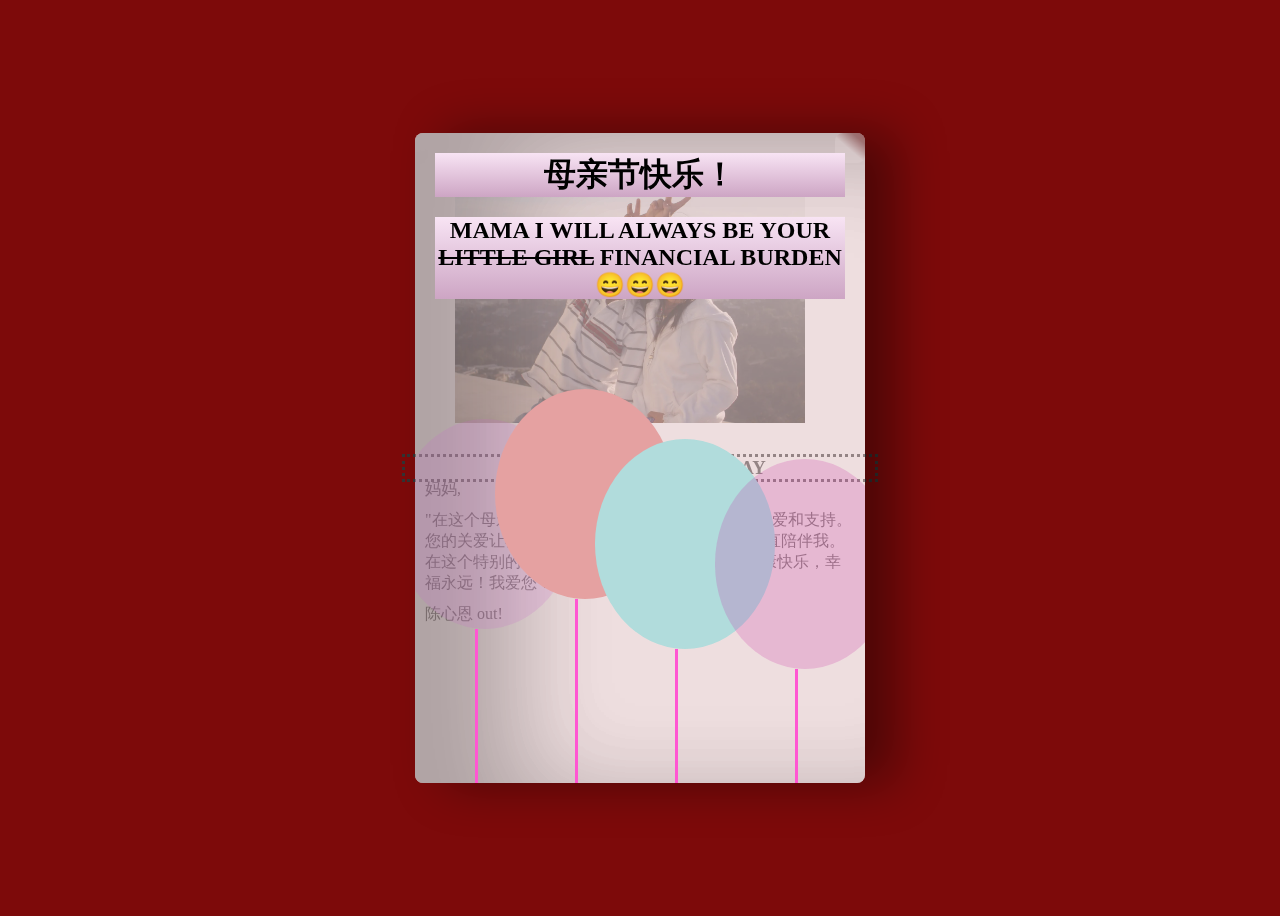
==== nextpage.html @ e1920167 "Add files via upload" ====
<!DOCTYPE html>
<html lang="en">
<head>
    <meta charset="UTF-8">
    <meta name="viewport" content="width=device-width, initial-scale=1.0">
    <title>Mother</title>
    <link rel="stylesheet" href="styles.css">
</head>
<body>
    <div class="birthdayCard">
        <div class="cardFront">
            <h1 class="happy">母亲节快乐！ <br>
                <p>
                    <h2 class="happy">MAMA I WILL ALWAYS BE YOUR <del>LITTLE GIRL</del> FINANCIAL BURDEN 😄😄😄</h2>
                </p>
            </h1>
            <div class="balloons">
                <div class="balloon-1"></div>
                <div class="balloon-2"></div>
                <div class="balloon-3"></div>
                <div class="balloon-4"></div>
            </div>
        </div>
    
        <div class="cardInside">
            <img class="img" src="IMG_0055.jpg" alt="img">

            <h3 class="back">HAPPY LAYCHOO YEO DAY </h3>
            <p> 妈妈,
                <p>
                "在这个母亲节，我想对您说声谢谢.感恩您无尽的爱和支持。您的关爱让我变得更坚强，更有勇气。
                谢谢您一直陪伴我。 在这个特别的日子里，祝您母亲节快乐！愿您健康快乐，幸福永远！我爱您！" 🌷💖
                </p>
                <p>陈心恩 out!</p>
            </p>
        </div>
    </div class="pg2">
        <a href="cover.html"></a>
    </div>
<style>

body {
    display: flex;
    align-items: center;
    justify-content: center;
    height: 100vh;
    background-color: #7d0a0a;
}
.birthdayCard{
    position: relative;
    width: 450px;
    height:650px;
    cursor: pointer;
    transform-style: preserve-3d;
    transform: perspective(2500px);
    transition: 1s; 
}

.birthdayCard:hover {
    transform: perspective(2500px) rotate(5deg);
    box-shadow:inset 100px 20px 100px rgba(0, 0, 0, 0.2), 0 10px 100px rgba(0, 0, 0, 0.5);
}

.birthdayCard:hover .cardFront{
    transform: rotateY(-160deg);
}
.birthdayCard:hover .happy {
    visibility: hidden;
}

.cardFront{
    position: relative;
    background-color: rgba(224, 196, 198, 0.561);
    width: 450px;
    height: 650px; 
    overflow: hidden; 
    transform-origin: left;
    box-shadow: inset 100px 20px 100px rgba(0, 0, 0, 0.2), 30px 0 50px rgba(0, 0, 0, 0.4);
    transition: 0.6s;
    border-radius: 8px;
}

.happy{
    font-family: "Copperplate";
    text-align: center;
    margin: 20px;
    background-image: linear-gradient(180deg, #f8e4f4 0%, #cda5c4 100%);
    transition: 0.1s;
}

.balloons {
    position: absolute;
}
.balloon-1,
.balloon-2,
.balloon-3,
.balloon-4 {
    position: absolute;
    width: 180px;
    height: 210px; 
    border-radius: 50%;
}

.balloon-1 {
    background-color: rgba(200, 107, 200, 0.2);
    left: -20px;
    top: 100px;
}

.balloon-2 {
    background-color: rgb(229, 161, 161);
    left: 80px;
    top: 70px;
}

.balloon-3 {
    background-color: rgb(177, 220, 220);
    left: 180px;
    top: 120px;
}

.balloon-4 {
    background-color: rgba(202, 32, 162, 0.2);
    left: 300px;
    top: 140px;
}
.balloon-1::before,
.balloon-2::before,
.balloon-3::before,
.balloon-4::before{
    content:"";
    position: absolute;
    width: 2.5px;
    height: 275px;
    background-color: #ff56d2;
    top: 210px;
    left: 80px; 
}

.ballooon-1::after,
.ballooon-2::after,
.ballooon-3::after,
.ballooon-4::after {
    content: "";
    position: absolute;
    width: 7px solid transparent;
    height: 7px solid transparent;
    top: 70px;
    left: 87px; 
}

.balloon-1::after {
    border-bottom: 10px solid #92d6e9;
}
.balloon-2::after {
    border-bottom: 10px solid #746bc2;
}
.balloon-3::after {
    border-bottom: 10px solid #bddec3;
}
.balloon-4::after {
    border-bottom: 10px solid #d286be;
}

.cardInside {
    position: absolute;
    background-color: #fff;
    background-image: linear-gradient(to bottom, rgba(255, 255, 255, 0), rgba(255, 255, 255, 0));
    background-position: center;
    background-repeat: no-repeat;
    background-size: cover;
    width: 450px;
    height: 650px;
    z-index: -1;
    left: 0;
    top: 0;
    box-shadow: inset 100px 20px 100px rgba(0, 0, 0, 0.177);
    border-radius: 8px;
}

/*this is the page corner part */
.cardInside::before {
    content:"";
    position: absolute;
    height: 30px;
    width: 30px;
    background: linear-gradient(221deg, #780909 0%, rgba(114, 31, 31, 0.934) 20%, #fbfbfb 53%);
    top: 0;
    right: 0;
    box-shadow: 4px 4px 4px #0000;
    border-radius: 0 0 8px 0;
    transition: 0.3s;
    border-radius: 8px;
}

.cardInside:hover::before{
    height: 95px;
    width: 95px;
} /*this is the page corner part */

.img{
    width: 350px;
    height: 250px;
    margin: 40px;
}

p {
    font-family: "Typewriter", cursive;
    margin: 10px;
    color: #333;
}

.back{
    font-family: Georgia, 'Times New Roman', Times, serif;
    color: #333; 
    text-align: center;
    margin: -10px; 
    outline-color: #333;
    outline-style: dotted;
}

</style>
</body>
</html>
---- styles.css ----
body {
    display: grid;
    place-items: center;
    min-height: 100vh;
    background-color: rgba(131, 18, 18, 0.723);
}
.container{
    position: relative;
}
.valentines{
    position: relative;
    top: 50px;
    cursor: pointer;
}
.envelope{
    position: relative;
    width: 350px;
    height: 250px;
    background: #c7a7a7;
    display: grid;
    place-items: center;
}
/*making the triangle up of envelope*/
.envelope::before{
    content:"";
    position: absolute;
    width: 245px;
    height: 245px;
    background: #c7a7a7;
    transform: rotate(45deg);
    top: -123px;
    left: 52px;
    border-radius: 30px 0 0 0;
}
.front {
    position: absolute;
    border-right: 170px solid #e7c8c8f2;
    border-top: 122.5px solid  transparent;
    border-bottom: 125px solid transparent;
    top: 2px;
    left: 180px;
    width: 0;
    height: 0;
    z-index: 8
}
.front::before{
    position: absolute;
    content:"";
    border-left: 350px solid #e4babafa;
    border-top: 180px solid transparent;
    top: -120px;
    left: -180px;
    width: 0;
    height: 60px;
}

.card{
    position: relative;
    background: #fff;
    width: 280px;
    height: 200px;
    top: -25px;
    display: grid;
    place-items: center;
    font-family:"Brush Script MT", cursive;
    font-size: 30px;
    align-items: center;
}
.card .text{
    top: 0;
    left: 90px;
    text-align: center;
    color: rgba(209, 14, 14, 0.99)
}

.card::before{
    content:"";
    position: absolute;
    color: #000;
    text-align: center;
    top: 10px;
    left: 10px; 
    right: 10px;
    bottom: 10px;
    border: 2px dotted #000;
    border-style: dashed;
}
/*PANDAAAAA INSERT MUST DO THIS OR ELSE DOESNT SHOW*/
.panda {
    /* Center the div */
    position: absolute;
    top: 45%;
    left: 50%;
    /* Optional styles for cursor and other properties */
    cursor: pointer;
}

.panda img {
    height: 100px;
    width: 150px;
} /*THIS TOO*/


.valentines:hover .card{
    transform: translateY(-100px);
}


.container{
    animation: up 2s infinite; /* Apply the 'up' animation to the element */
}

/*make it GO UPP UP UP*/
@keyframes up {
    0%, 100% {
        transform: translateY(0);
    }
    50% {
        transform: translateY(-30px);
    }
}

.valentines::before {
    content:"";
    position: absolute;
    width: 345px;
    height: 30px; 
    border-radius: 50%;
    left: 10px;
    top: 300px;
    background: #a8a4a4a4;
}
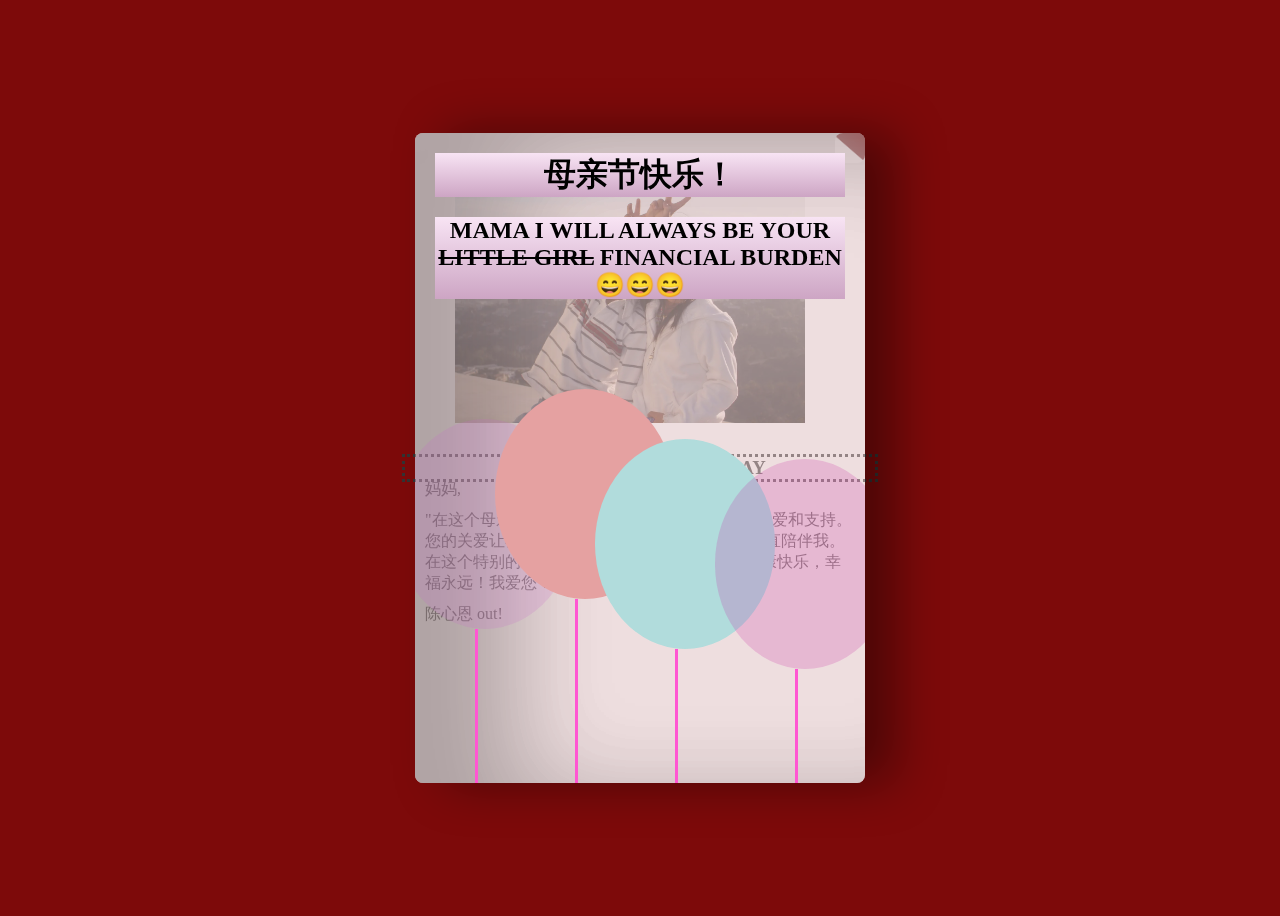
==== commit 50a6ad6c: "Update nextpage.html" ====
--- a/nextpage.html
+++ b/nextpage.html
@@ -184,7 +184,7 @@
     position: absolute;
     height: 30px;
     width: 30px;
-    background: linear-gradient(221deg, #780909 0%, rgba(114, 31, 31, 0.934) 20%, #fbfbfb 53%);
+    background: linear-gradient(221deg, #780909 0%, rgba(114, 31, 31, 0.934) 50%, #fbfbfb 53%);
     top: 0;
     right: 0;
     box-shadow: 4px 4px 4px #0000;
@@ -221,4 +221,4 @@
 
 </style>
 </body>
-</html>+</html>
--- a/styles.css
+++ b/styles.css
@@ -31,6 +31,12 @@
     top: -123px;
     left: 52px;
     border-radius: 30px 0 0 0;
+}
+.front .to{
+    position: absolute;
+    font-family: "Brush Script MT", cursive;
+    text-align: center;
+    left: -40px;
 }
 .front {
     position: absolute;
@@ -129,4 +135,4 @@
     left: 10px;
     top: 300px;
     background: #a8a4a4a4;
-}+}
